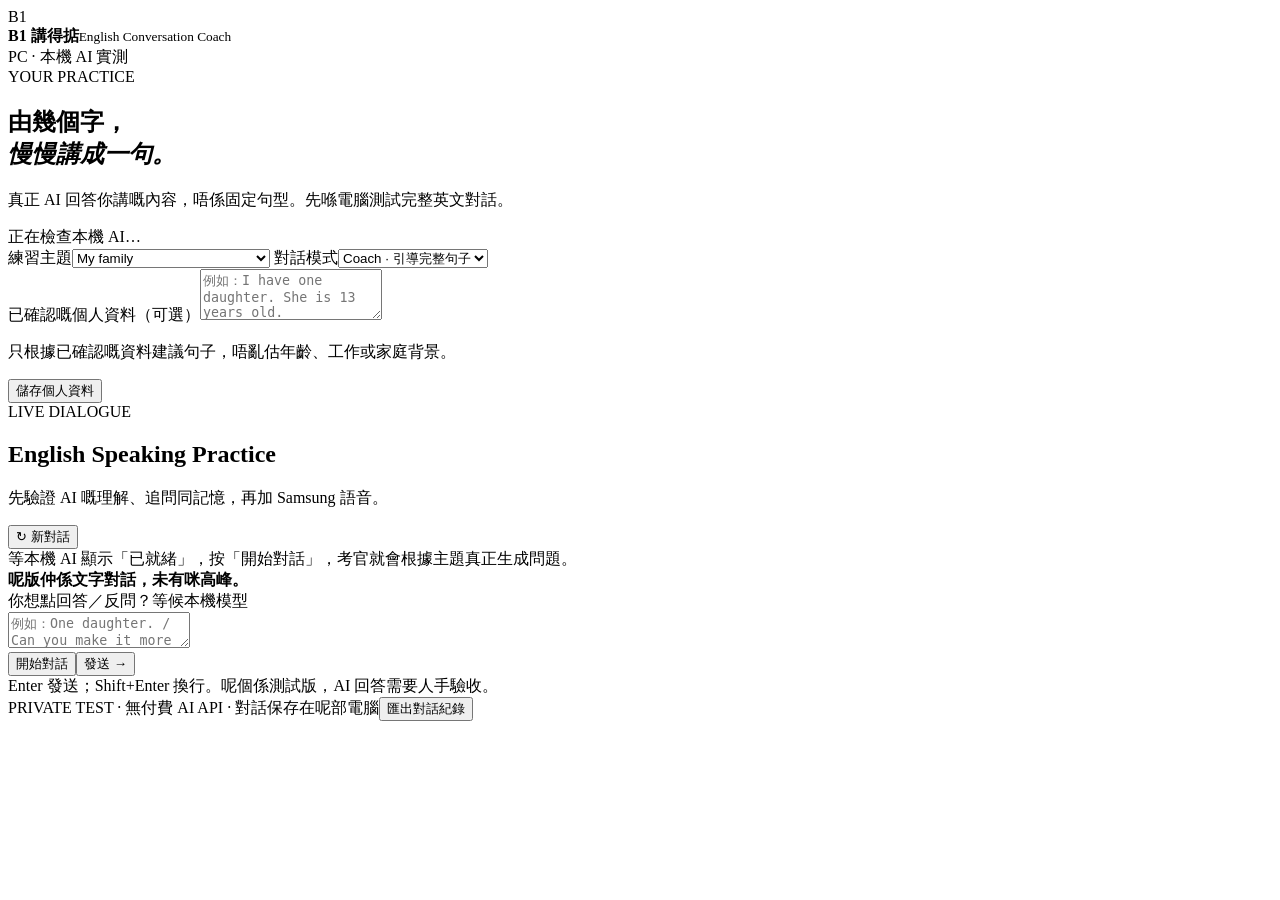
==== desktop/index.html @ defd96b8 "Add PC-first offline AI dialogue prototype: desktop/index.html" ====
<!doctype html>
<html lang="zh-Hant"><head><meta charset="utf-8"><meta name="viewport" content="width=device-width, initial-scale=1"><title>B1 講得掂｜電腦版真正 AI 對話</title><link rel="stylesheet" href="/styles.css"></head>
<body><div class="app">
<header class="top"><div class="brand"><div class="logo">B<span>1</span></div><div><strong>B1 講得掂</strong><small>English Conversation Coach</small></div></div><span class="chip">PC · 本機 AI 實測</span></header>
<main class="workspace">
<aside class="side"><div class="eyebrow">YOUR PRACTICE</div><h1>由幾個字，<br><em>慢慢講成一句。</em></h1><p class="intro">真正 AI 回答你講嘅內容，唔係固定句型。先喺電腦測試完整英文對話。</p><div class="status" id="status" role="status"><span class="dot"></span><span id="status-text">正在檢查本機 AI…</span></div>
<label for="topic">練習主題</label><select id="topic"><option>My family</option><option>My work</option><option>My life in the UK</option><option>Festivals</option><option>Means of Transport</option><option>Special Occasions</option><option>Entertainment</option><option>Music</option><option>Recent Personal Experiences</option></select>
<label for="mode">對話模式</label><select id="mode"><option value="coach">Coach · 引導完整句子</option><option value="exam">Exam · 模擬考官</option></select>
<div class="facts"><label for="facts">已確認嘅個人資料（可選）</label><textarea id="facts" rows="3" maxlength="2000" placeholder="例如：I have one daughter. She is 13 years old."></textarea><p>只根據已確認嘅資料建議句子，唔亂估年齡、工作或家庭背景。</p><button id="save-facts" class="secondary">儲存個人資料</button></div>
</aside>
<section class="chat-area" aria-label="AI 對話練習"><div class="chat-head"><div><div class="eyebrow">LIVE DIALOGUE</div><h2>English Speaking Practice</h2><p>先驗證 AI 嘅理解、追問同記憶，再加 Samsung 語音。</p></div><button id="new-chat" class="secondary">↻ 新對話</button></div>
<div id="chat" class="chat" aria-live="polite"><div class="intro-card">等本機 AI 顯示「已就緒」，按「開始對話」，考官就會根據主題真正生成問題。<br><strong>呢版仲係文字對話，未有咪高峰。</strong></div></div>
<form id="chat-form" class="composer"><div class="composer-label"><label for="message">你想點回答／反問？</label><span id="typing-status">等候本機模型</span></div><textarea id="message" rows="2" maxlength="1200" placeholder="例如：One daughter. / Can you make it more specific?"></textarea><div class="actions"><button id="start" type="button" class="secondary">開始對話</button><button id="send" type="submit" class="primary">發送 →</button></div><div class="hint">Enter 發送；Shift+Enter 換行。呢個係測試版，AI 回答需要人手驗收。</div></form>
</section></main><footer><span>PRIVATE TEST · 無付費 AI API · 對話保存在呢部電腦</span><button id="export" class="ghost">匯出對話紀錄</button></footer></div><script src="/app.js" defer></script></body></html>
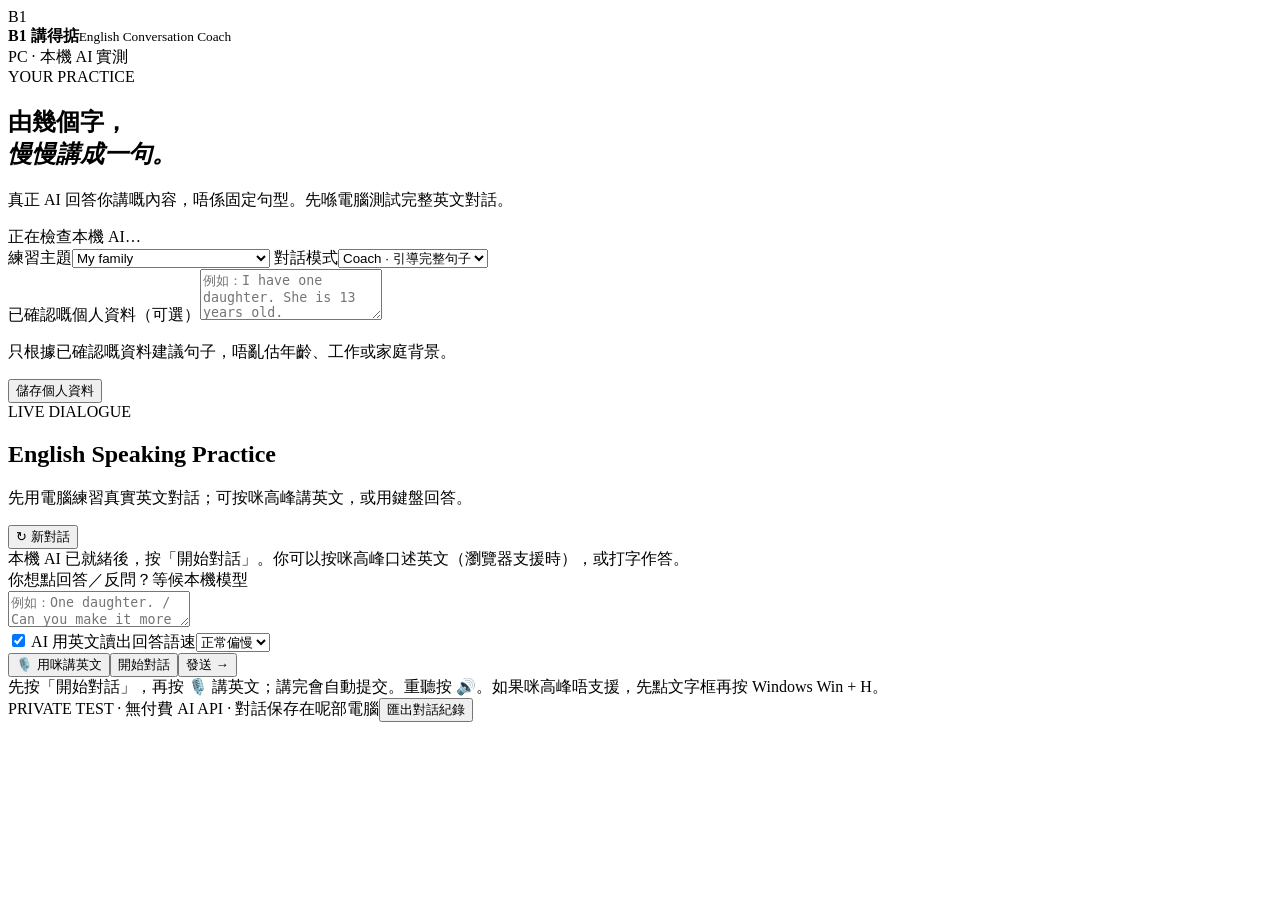
==== commit f3d5e4b7: "Fix examiner opening and add PC microphone, speech replies, and B1 voice QA" ====
--- a/desktop/index.html
+++ b/desktop/index.html
@@ -8,7 +8,7 @@
 <label for="mode">對話模式</label><select id="mode"><option value="coach">Coach · 引導完整句子</option><option value="exam">Exam · 模擬考官</option></select>
 <div class="facts"><label for="facts">已確認嘅個人資料（可選）</label><textarea id="facts" rows="3" maxlength="2000" placeholder="例如：I have one daughter. She is 13 years old."></textarea><p>只根據已確認嘅資料建議句子，唔亂估年齡、工作或家庭背景。</p><button id="save-facts" class="secondary">儲存個人資料</button></div>
 </aside>
-<section class="chat-area" aria-label="AI 對話練習"><div class="chat-head"><div><div class="eyebrow">LIVE DIALOGUE</div><h2>English Speaking Practice</h2><p>先驗證 AI 嘅理解、追問同記憶，再加 Samsung 語音。</p></div><button id="new-chat" class="secondary">↻ 新對話</button></div>
-<div id="chat" class="chat" aria-live="polite"><div class="intro-card">等本機 AI 顯示「已就緒」，按「開始對話」，考官就會根據主題真正生成問題。<br><strong>呢版仲係文字對話，未有咪高峰。</strong></div></div>
-<form id="chat-form" class="composer"><div class="composer-label"><label for="message">你想點回答／反問？</label><span id="typing-status">等候本機模型</span></div><textarea id="message" rows="2" maxlength="1200" placeholder="例如：One daughter. / Can you make it more specific?"></textarea><div class="actions"><button id="start" type="button" class="secondary">開始對話</button><button id="send" type="submit" class="primary">發送 →</button></div><div class="hint">Enter 發送；Shift+Enter 換行。呢個係測試版，AI 回答需要人手驗收。</div></form>
+<section class="chat-area" aria-label="AI 對話練習"><div class="chat-head"><div><div class="eyebrow">LIVE DIALOGUE</div><h2>English Speaking Practice</h2><p>先用電腦練習真實英文對話；可按咪高峰講英文，或用鍵盤回答。</p></div><button id="new-chat" class="secondary">↻ 新對話</button></div>
+<div id="chat" class="chat" aria-live="polite"><div class="intro-card">本機 AI 已就緒後，按「開始對話」。你可以按咪高峰口述英文（瀏覽器支援時），或打字作答。</div></div>
+<form id="chat-form" class="composer"><div class="composer-label"><label for="message">你想點回答／反問？</label><span id="typing-status">等候本機模型</span></div><textarea id="message" rows="2" maxlength="1200" placeholder="例如：One daughter. / Can you make it more specific?"></textarea><div class="speech-settings"><label class="switch-label"><input id="read-aloud" type="checkbox" checked> AI 用英文讀出回答</label><label for="speech-rate">語速</label><select id="speech-rate"><option value="0.75">慢</option><option value="0.9" selected>正常偏慢</option><option value="1">正常</option></select></div><div id="mic-info" class="mic-info" role="note"></div><div class="actions"><button id="mic" type="button" class="mic-button">🎙️ 用咪講英文</button><button id="start" type="button" class="secondary">開始對話</button><button id="send" type="submit" class="primary">發送 →</button></div><div class="hint">先按「開始對話」，再按 🎙️ 講英文；講完會自動提交。重聽按 🔊。如果咪高峰唔支援，先點文字框再按 Windows Win + H。</div></form>
 </section></main><footer><span>PRIVATE TEST · 無付費 AI API · 對話保存在呢部電腦</span><button id="export" class="ghost">匯出對話紀錄</button></footer></div><script src="/app.js" defer></script></body></html>
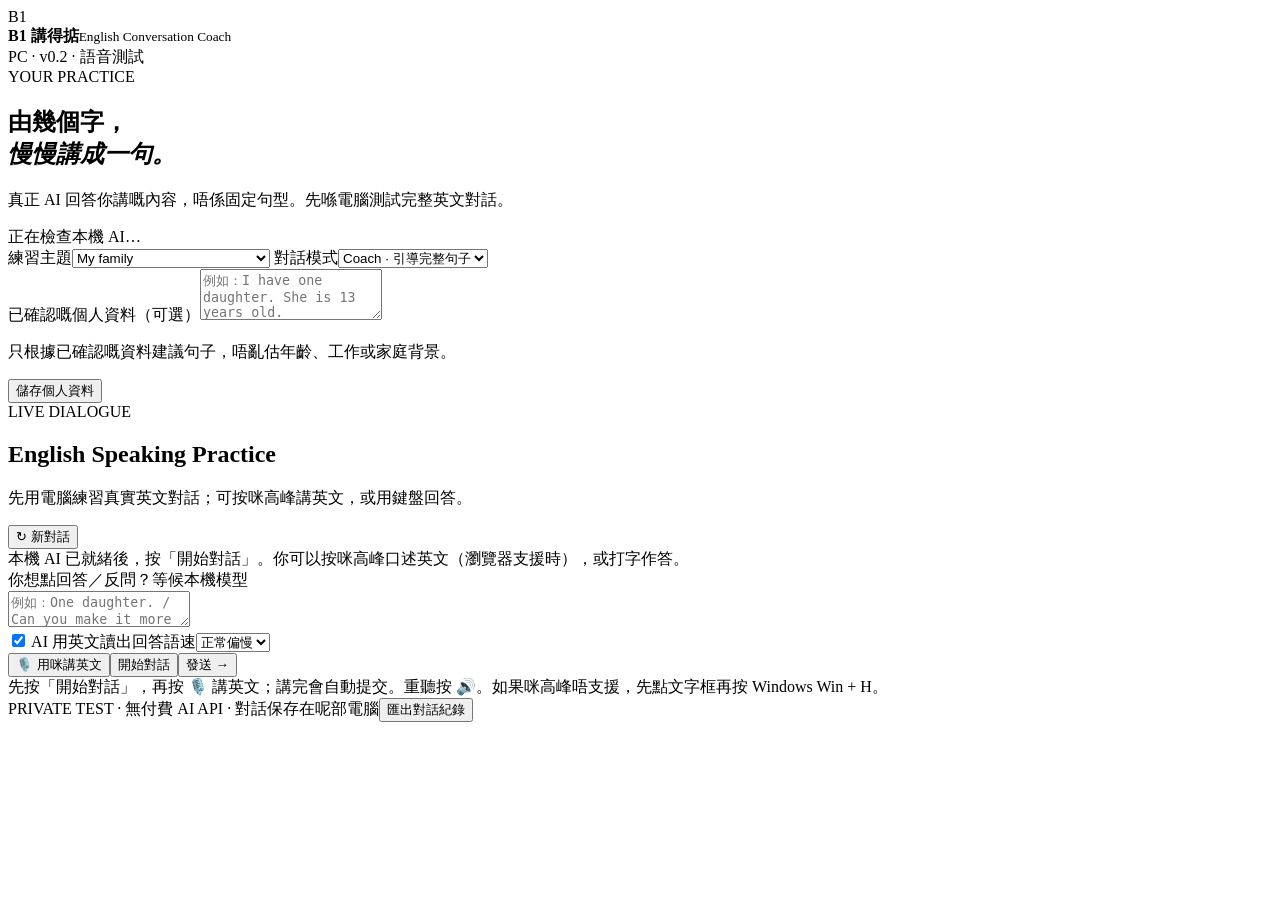
==== commit 25247143: "Label desktop voice iteration v0.2 to distinguish it from the old text-only app" ====
--- a/desktop/index.html
+++ b/desktop/index.html
@@ -1,7 +1,7 @@
 <!doctype html>
 <html lang="zh-Hant"><head><meta charset="utf-8"><meta name="viewport" content="width=device-width, initial-scale=1"><title>B1 講得掂｜電腦版真正 AI 對話</title><link rel="stylesheet" href="/styles.css"></head>
 <body><div class="app">
-<header class="top"><div class="brand"><div class="logo">B<span>1</span></div><div><strong>B1 講得掂</strong><small>English Conversation Coach</small></div></div><span class="chip">PC · 本機 AI 實測</span></header>
+<header class="top"><div class="brand"><div class="logo">B<span>1</span></div><div><strong>B1 講得掂</strong><small>English Conversation Coach</small></div></div><span class="chip">PC · v0.2 · 語音測試</span></header>
 <main class="workspace">
 <aside class="side"><div class="eyebrow">YOUR PRACTICE</div><h1>由幾個字，<br><em>慢慢講成一句。</em></h1><p class="intro">真正 AI 回答你講嘅內容，唔係固定句型。先喺電腦測試完整英文對話。</p><div class="status" id="status" role="status"><span class="dot"></span><span id="status-text">正在檢查本機 AI…</span></div>
 <label for="topic">練習主題</label><select id="topic"><option>My family</option><option>My work</option><option>My life in the UK</option><option>Festivals</option><option>Means of Transport</option><option>Special Occasions</option><option>Entertainment</option><option>Music</option><option>Recent Personal Experiences</option></select>
